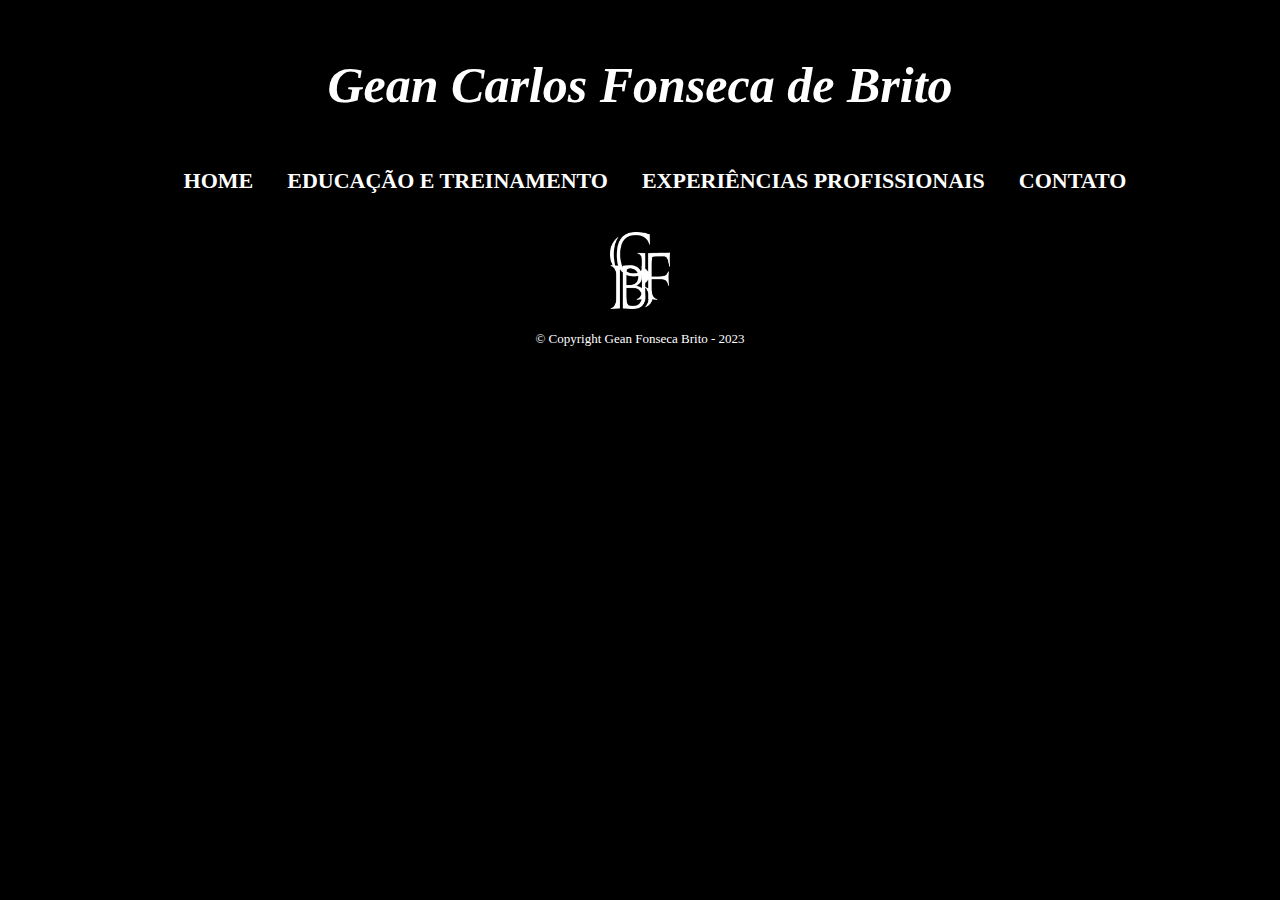
==== contato.html @ bc1fa484 "Primeiro Upload" ====
<!DOCTYPE html>
<html lang="br">
    <head>
        <meta charset="UTF-8">
        <meta http-equiv="X-UA-Compatible" content="IE=edge">
        <meta name="viewport" content="width=device-width, initial-scale=1.0">

        <link rel="stylesheet" href="css/reset.css">
        <link rel="stylesheet" href="css/style.css">
        <title>Contato - GFB</title>
    </head>

    <body>
    
        <header>
            <h1>Gean Carlos Fonseca de Brito</h1>
            <nav>
                <ul>
                    <li><a href="index.html">Home</a></li>
                    <li><a href="educacao_treinamento.html">Educação e Treinamento</a></li>
                    <li><a href="exp-profissionais.html">Experiências Profissionais</a></li>
                    <li><a href="contato.html">Contato</a></li>
                </ul>
            </nav>     
        </header>

        <main>
        </main>

        <footer>
            <img id="logo-footer" src="img/logo-branco.png" alt="Logo GFB">
            <p class="copyright">&copy; Copyright Gean Fonseca Brito - 2023</p>
        </footer>
            
    </body>
</html>
---- css/style.css ----
header {
    margin-top: 50px;
}

h1 {
    font-size: 50px;
    text-align: center;
    font-weight: bold;
    font-style: italic;
    color: white;
    padding: 10px;
}

nav {
    margin-top: 50px;
    text-align: center;
}

nav li {
    display: inline;
    margin: 0 0 0 30px;
}

nav a {
    text-transform: uppercase;
    color: white;
    font-weight: bold;
    font-size: 22px;
    text-decoration: none;
}

nav a:hover {
    color: rgb(31, 92, 226);
    text-decoration: underline;
}

body{
    background-color: black;
}

#logo-footer{
    width: 5%;
}

footer {
    text-align: center;
    padding: 40px;
}

.copyright {
    color: #FFFFFF;
    font-size: 13px;
    margin: 20px 0 0;
}
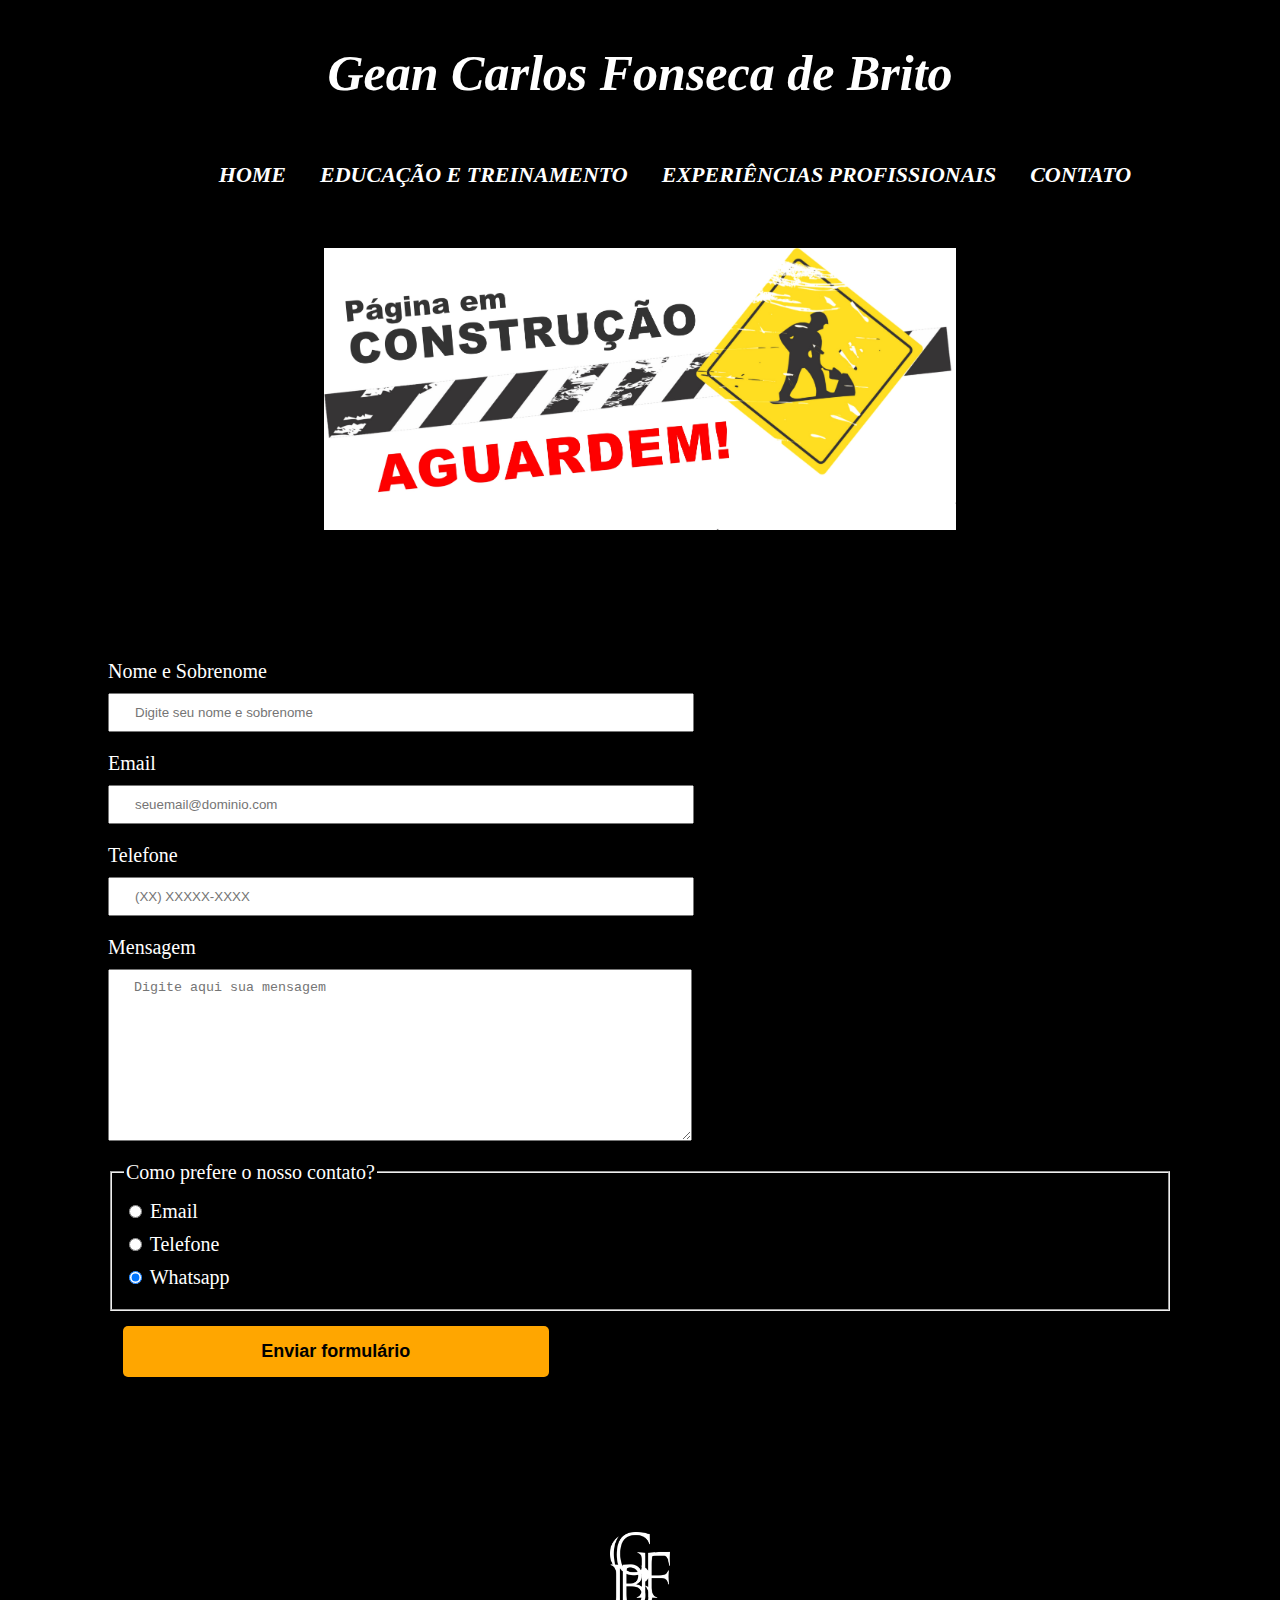
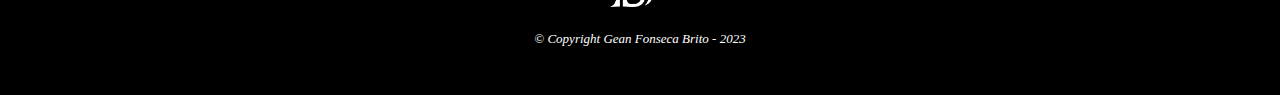
==== commit f4e26b89: "Atualizacao das paginas" ====
--- a/contato.html
+++ b/contato.html
@@ -5,7 +5,6 @@
         <meta http-equiv="X-UA-Compatible" content="IE=edge">
         <meta name="viewport" content="width=device-width, initial-scale=1.0">
 
-        <link rel="stylesheet" href="css/reset.css">
         <link rel="stylesheet" href="css/style.css">
         <title>Contato - GFB</title>
     </head>
@@ -25,6 +24,51 @@
         </header>
 
         <main>
+            <img id="construcao" src="img/construcao.jpg" alt="pagina em construcao">
+            <form>
+                <label for="nomesobrenome">
+                    Nome e Sobrenome
+                </label>
+                <input type="text" id="nomesobrenome" class="input-padrao" placeholder="Digite seu nome e sobrenome" required>
+
+                <label for="email">
+                    Email
+                </label>
+                <input type="email" id="email" class="input-padrao" placeholder="seuemail@dominio.com" required>
+
+                <label for="telefone">
+                    Telefone
+                </label>
+                <input type="tel" id="telefone" class="input-padrao" placeholder="(XX) XXXXX-XXXX" required>
+
+                <label for="mensagem">
+                    Mensagem
+                </label>
+                <textarea id="mensagem"cols="70" rows="10" class="input-padrao" placeholder="Digite aqui sua mensagem" required></textarea>
+
+                <fieldset>
+                    <legend>
+                        Como prefere o nosso contato?
+                    </legend>
+                    <label for="radio-email"> 
+                        <input id="radio-email" name="contato" type="radio" value="email">
+                        Email
+                    </label>
+                   
+                    <label for="radio-telefone">
+                        <input id="radio-telefone" name="contato" type="radio" value="telefone">
+                        Telefone
+                    </label>
+
+                    <label for="radio-whatsapp">
+                        <input id="radio-whatsapp" name="contato" type="radio" value="whatsapp" checked>
+                        Whatsapp
+                    </label>
+                    
+                </fieldset>
+
+                <input type="submit" value="Enviar formulário" class="enviar">
+            </form>
         </main>
 
         <footer>
--- a/css/style.css
+++ b/css/style.css
@@ -1,5 +1,5 @@
 header {
-    margin-top: 50px;
+    margin: 30px
 }
 
 h1 {
@@ -38,6 +38,34 @@
     background-color: black;
 }
 
+.objetivo-resumo {
+    margin: 10px;
+    padding: 5px;
+    background: #2b2b2b;
+}
+
+#construcao {
+    display: block;
+    margin: auto;
+    padding: 30px;
+    width: 50%;
+}
+
+h2 {
+    font-size: 30px;
+    font-weight: bold;
+    font-style: italic;
+    color: white;
+    margin: 50px;
+}
+
+p, li {
+    font-size: 20px;
+    font-style: italic;
+    color: white;
+    margin: 60px;
+}
+
 #logo-footer{
     width: 5%;
 }
@@ -51,4 +79,45 @@
     color: #FFFFFF;
     font-size: 13px;
     margin: 20px 0 0;
+}
+
+form {
+    margin: 100px;;
+}
+
+form label, form legend {
+    color: white;
+    display: block;
+    font-size: 20px;
+    margin: 0 0 10px;
+}
+
+.input-padrao {
+    display: block;
+    margin: 0 0 20px;
+    padding: 10px 25px;
+    width: 50%;
+}
+
+.checkbox {
+    margin: 20px 0;
+}
+
+.enviar {
+    width: 40%;
+    margin: 15px;
+    padding: 15px 0;
+    background: rgb(255, 166, 0);
+    color: black;
+    font-weight: bold;
+    font-size: 18px;
+    border: none;
+    border-radius: 5px;
+    transition: 1s all;
+    cursor: pointer;
+}
+
+.enviar:hover {
+    background: green;
+    color: white;
 }